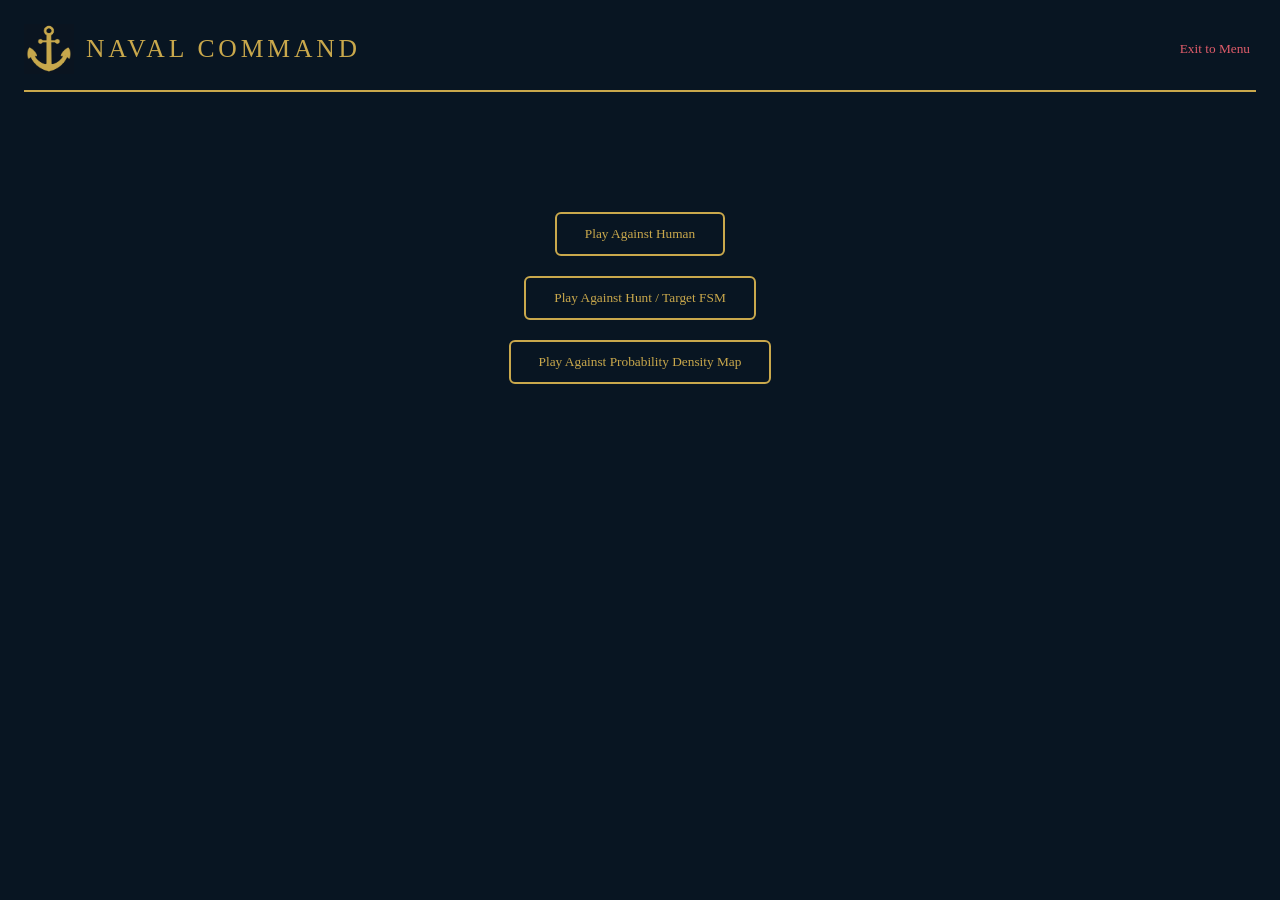
==== building-app/index.html @ b287e74b "Implemented menu pages Co-authored-by: Copilot <copilot@github.com>" ====
<!DOCTYPE html>
<html>
    <head>
    <title>Naval Command</title>
    <link rel="stylesheet" href="index.css">
    </head>
<body>

<header>
  <div class="logo">
    <img src="logo.png" alt="anchor">
    <span>NAVAL COMMAND</span> 
  </div>
  <button id="exit-btn" onclick="showScreen('start')">Exit to Menu</button>
</header>

<section id="start" class="screen active">
  <div class="start-buttons">
    <button class="start-button" onclick="showScreen('setup')">Play Against Human</button>
    <button class="start-button" onclick="showScreen('setup')">Play Against Hunt / Target FSM</button>
    <button class="start-button" onclick="showScreen('setup')">Play Against Probability Density Map</button>
  </div>
</section>

<section id="setup" class="screen">
  <h1>SETUP</h1>

  <div class="layout">
    <div>
      <div class="grid"></div>
      <div class="dock">Ships go here</div>
    </div>

    <div class="panel">Fleet info</div>

    <div class="grid"></div>
  </div>

  <button onclick="showScreen('play')">Ready</button>
</section>

<section id="play" class="screen">
  <div class="layout">
    <div>
      <h1 class="red">FIRING</h1>
      <div class="grid"></div>
    </div>

    <div class="panel">
      <h1>ROUND 1</h1>
      <p>Friendly Fleet</p>
      <p>Opposition Fleet</p>
    </div>

    <div>
      <h1>DEFENDING</h1>
      <div class="grid"></div>
    </div>
  </div>
</section>

<script src="main.js"></script>
</body>
</html>
---- building-app/index.css ----
:root {
  --navy: #081522;
  --gold: #c9a84c;
  --red: #e05c6a;
  --cell: #1e3a5a;
}

body {
  margin: 0;
  padding: 24px;
  background: var(--navy);
  color: var(--gold);
  font-family: Georgia, serif;
}

header {
  display: flex;
  justify-content: space-between; /*Send buttons to the right end*/
  align-items: center;
  border-bottom: 2px solid var(--gold);
  padding-bottom: 16px;
}

#exit-btn{
  color: var(--red);
  border: none;
  background: transparent;
  font-family: Georgia, serif;
}

/* logo: icon + text side by side */ 
.logo { 
  display: flex; 
  align-items: center; /*vertical*/ 
  gap: 0.75rem; color: 
  var(--gold); 
  font-size: 1.6rem; 
  letter-spacing: 0.15em; 
  text-transform: uppercase; 
} 
.logo img { width: 50px; height: 50px; }

.screen {
  display: none;
}

.screen.active {
  display: block;
}

#start {
  text-align: center;
  padding-top: 120px;
}

#start .start-buttons {
  display: flex;
  flex-direction: column;
  align-items: center;
  gap: 20px;
}

#start .start-button {
  display: block;
  width: fit-content;
  padding: 12px 28px;
  background: transparent;
  color: var(--gold);
  border: 2px solid var(--gold);
  border-radius: 6px;
  font-family: inherit;
  cursor: pointer;
}



.layout {
  display: grid;
  grid-template-columns: 1fr 220px 1fr;
  gap: 24px;
  align-items: start;
  margin-top: 24px;
}

h1 {
  text-align: center;
  letter-spacing: 3px;
}

.red {
  color: var(--red);
}

.grid {
  display: grid;
  grid-template-columns: repeat(10, 32px);
  grid-template-rows: repeat(10, 32px);
  gap: 4px;
  border: 2px solid var(--gold);
  padding: 8px;
  width: max-content;
  margin: auto;
}

.cell {
  background: var(--cell);
  border-radius: 4px;
}

.panel, .dock {
  border: 2px solid var(--gold);
  padding: 16px;
  text-align: center;
}
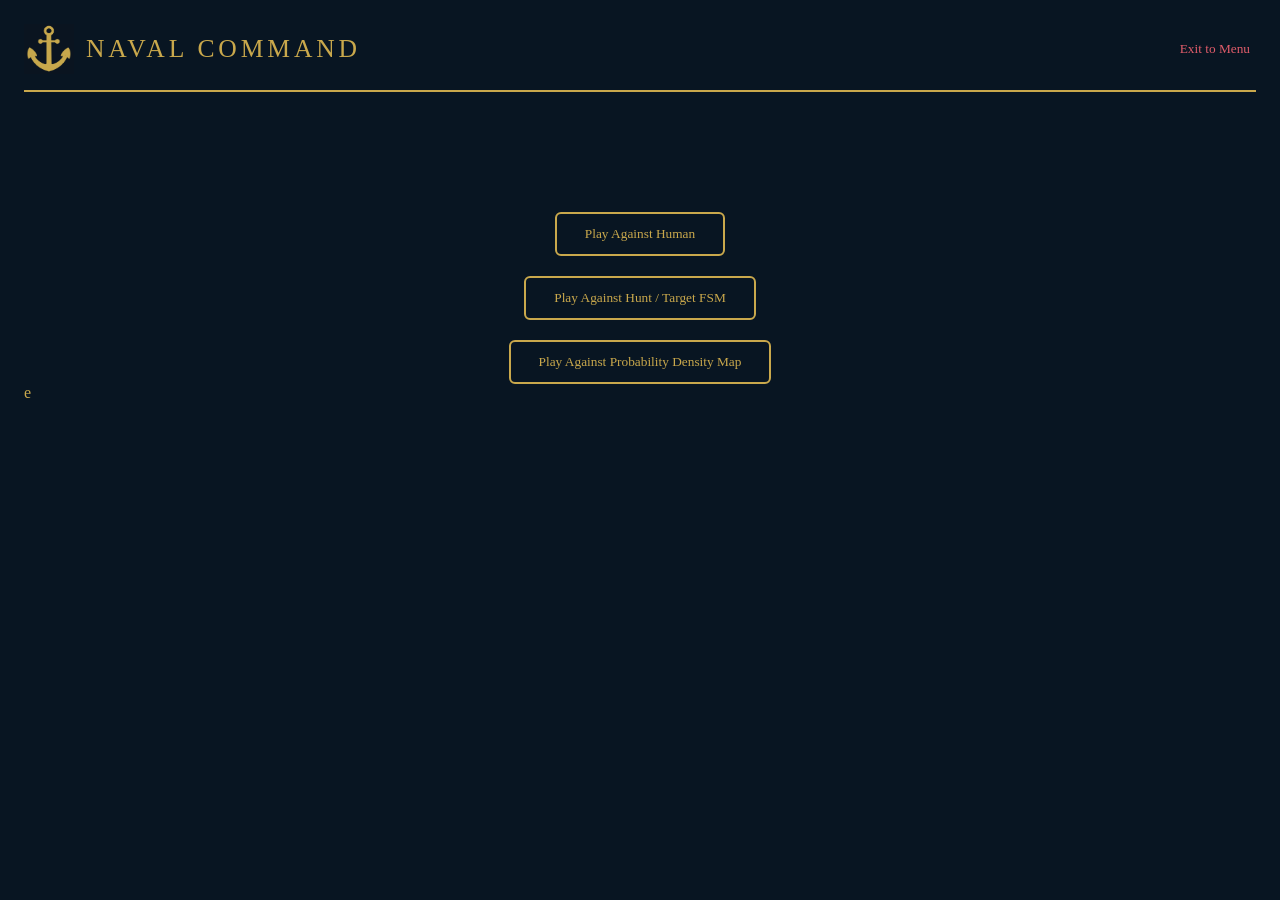
==== commit 85297e9d: "Added ship placement logic" ====
--- a/building-app/index.html
+++ b/building-app/index.html
@@ -25,22 +25,20 @@
 <section id="setup" class="screen">
   <h1>SETUP</h1>
 
-  <div class="layout">
-    <div>
+  <div class="setup-layout">
+    <div class="setup-board">
       <div class="grid"></div>
       <div class="dock">Ships go here</div>
     </div>
 
-    <div class="panel">Fleet info</div>
-
-    <div class="grid"></div>
+    <div class="panel setup-panel">Fleet info</div>
   </div>
 
-  <button onclick="showScreen('play')">Ready</button>
+  <button class="ready-button" onclick="showScreen('play')">Ready</button>
 </section>
-
+e
 <section id="play" class="screen">
-  <div class="layout">
+  <div class="battle-layout">
     <div>
       <h1 class="red">FIRING</h1>
       <div class="grid"></div>
--- a/building-app/index.css
+++ b/building-app/index.css
@@ -13,6 +13,9 @@
   font-family: Georgia, serif;
 }
 
+
+
+/*----------------------------HEADER ON TOP OF ALL PAGES--------------------------*/
 header {
   display: flex;
   justify-content: space-between; /*Send buttons to the right end*/
@@ -26,6 +29,7 @@
   border: none;
   background: transparent;
   font-family: Georgia, serif;
+  cursor: pointer;
 }
 
 /* logo: icon + text side by side */ 
@@ -48,6 +52,9 @@
   display: block;
 }
 
+
+
+/*----------------------------START PAGE---------------------------*/
 #start {
   text-align: center;
   padding-top: 120px;
@@ -70,11 +77,206 @@
   border-radius: 6px;
   font-family: inherit;
   cursor: pointer;
-}
-
-
-
-.layout {
+  transition: background-color 160ms ease, box-shadow 160ms ease, transform 160ms ease;
+}
+/*some fancies*/
+#start .start-button:hover,
+#start .start-button:focus-visible {
+  background: rgba(201, 168, 76, 0.12);
+  box-shadow: 0 0 18px rgba(201, 168, 76, 0.28);
+  transform: translateY(-2px);
+}
+#start .start-button:active {
+  transform: translateY(0);
+}
+
+
+/*----------------------------SETUP ---------------------------*/
+
+#setup h1 {
+  margin: 8px 0 20px;
+}
+
+.setup-layout {
+  display: grid;
+  grid-template-columns: max-content 148px max-content;
+  justify-content: center;
+  align-items: start;
+  gap: 12px;
+}
+
+h1 {
+  text-align: center;
+  letter-spacing: 3px;
+}
+
+.red {
+  color: var(--red);
+}
+
+.setup-board {
+  display: grid;
+  gap: 8px;
+}
+
+.grid {
+  display: grid;
+  grid-template-columns: repeat(10, var(--grid-cell-size, 32px));
+  grid-template-rows: repeat(10, var(--grid-cell-size, 32px));
+  gap: 4px;
+  border: 2px solid var(--gold);
+  border-radius:10px;
+  padding: 8px;
+  width: max-content;
+  margin: auto;
+}
+
+.setup-grid {
+  --grid-cell-size: 28px;
+  border-radius: 0;
+}
+
+.cell {
+  background: var(--cell);
+  border-radius: 4px;
+}
+
+.panel,
+.dock {
+  border: 2px solid var(--gold);
+  padding: 16px;
+  text-align: center;
+}
+
+.fleet-column {
+  display: grid;
+  gap: 14px;
+  padding-top: 14px;
+}
+
+.fleet-panel {
+  border: 3px solid var(--gold);
+  border-radius: 6px;
+  padding: 6px 8px 10px;
+  background: rgba(8, 21, 34, 0.84);
+  font-size: 12px;
+  line-height: 1.35;
+}
+
+.fleet-panel h2 {
+  margin: 0 0 6px;
+  color: var(--gold);
+  font-size: 12px;
+  font-weight: normal;
+  letter-spacing: 0.08em;
+  text-align: center;
+  text-transform: uppercase;
+}
+
+.fleet-row {
+  display: flex;
+  justify-content: space-between;
+  gap: 14px;
+  text-transform: uppercase;
+}
+
+.friendly .fleet-row {
+  color: #6fa5dc;
+}
+
+.opposition .fleet-row {
+  color: var(--red);
+}
+
+.fleet-health {
+  display: block;
+  height: 5px;
+  margin-top: 5px;
+  background-image: repeating-linear-gradient(
+    to right,
+    #d9d9d9 0 5px,
+    transparent 5px 9px
+  );
+}
+
+.health-5 {
+  width: 45px;
+}
+
+.health-4 {
+  width: 36px;
+}
+
+.health-3 {
+  width: 27px;
+}
+
+.health-2 {
+  width: 18px;
+}
+
+.ship-dock {
+  display: grid;
+  justify-content: center;
+  gap: 4px;
+  color: #6fa5dc;
+  font-size: 12px;
+  text-transform: uppercase;
+}
+
+.ship-row {
+  display: grid;
+  grid-template-columns: 90px max-content;
+  align-items: center;
+  gap: 8px;
+}
+
+.ship {
+  border: 1px solid #6fa5dc;
+  border-radius: 6px;
+  padding: 3px 5px;
+  height: 12px;
+  background-image: repeating-linear-gradient(
+    to right,
+    var(--red) 0 13px,
+    transparent 13px 22px
+  );
+  background-origin: content-box;
+  background-clip: content-box;
+}
+
+.carrier {
+  width: 106px;
+}
+
+.battleship {
+  width: 84px;
+}
+
+.cruiser,
+.submarine {
+  width: 62px;
+}
+
+.destroyer {
+  width: 40px;
+}
+
+.ready-button {
+  display: block;
+  margin: 12px auto 0;
+  padding: 8px 24px;
+  background: transparent;
+  color: var(--gold);
+  border: 2px solid var(--gold);
+  border-radius: 6px;
+  font-family: inherit;
+  cursor: pointer;
+}
+
+/*----------------------------PLAY ---------------------------*/
+
+.battle-layout {
   display: grid;
   grid-template-columns: 1fr 220px 1fr;
   gap: 24px;
@@ -82,33 +284,19 @@
   margin-top: 24px;
 }
 
-h1 {
-  text-align: center;
-  letter-spacing: 3px;
-}
-
-.red {
-  color: var(--red);
-}
-
-.grid {
-  display: grid;
-  grid-template-columns: repeat(10, 32px);
-  grid-template-rows: repeat(10, 32px);
-  gap: 4px;
-  border: 2px solid var(--gold);
-  padding: 8px;
-  width: max-content;
-  margin: auto;
-}
-
-.cell {
-  background: var(--cell);
-  border-radius: 4px;
-}
-
-.panel, .dock {
-  border: 2px solid var(--gold);
-  padding: 16px;
-  text-align: center;
-}
+@media (max-width: 920px) {
+  body {
+    padding: 16px;
+  }
+
+  .setup-layout,
+  .battle-layout {
+    grid-template-columns: 1fr;
+  }
+
+  .fleet-column {
+    grid-row: 2;
+    grid-template-columns: repeat(2, minmax(140px, 1fr));
+    padding-top: 0;
+  }
+}
